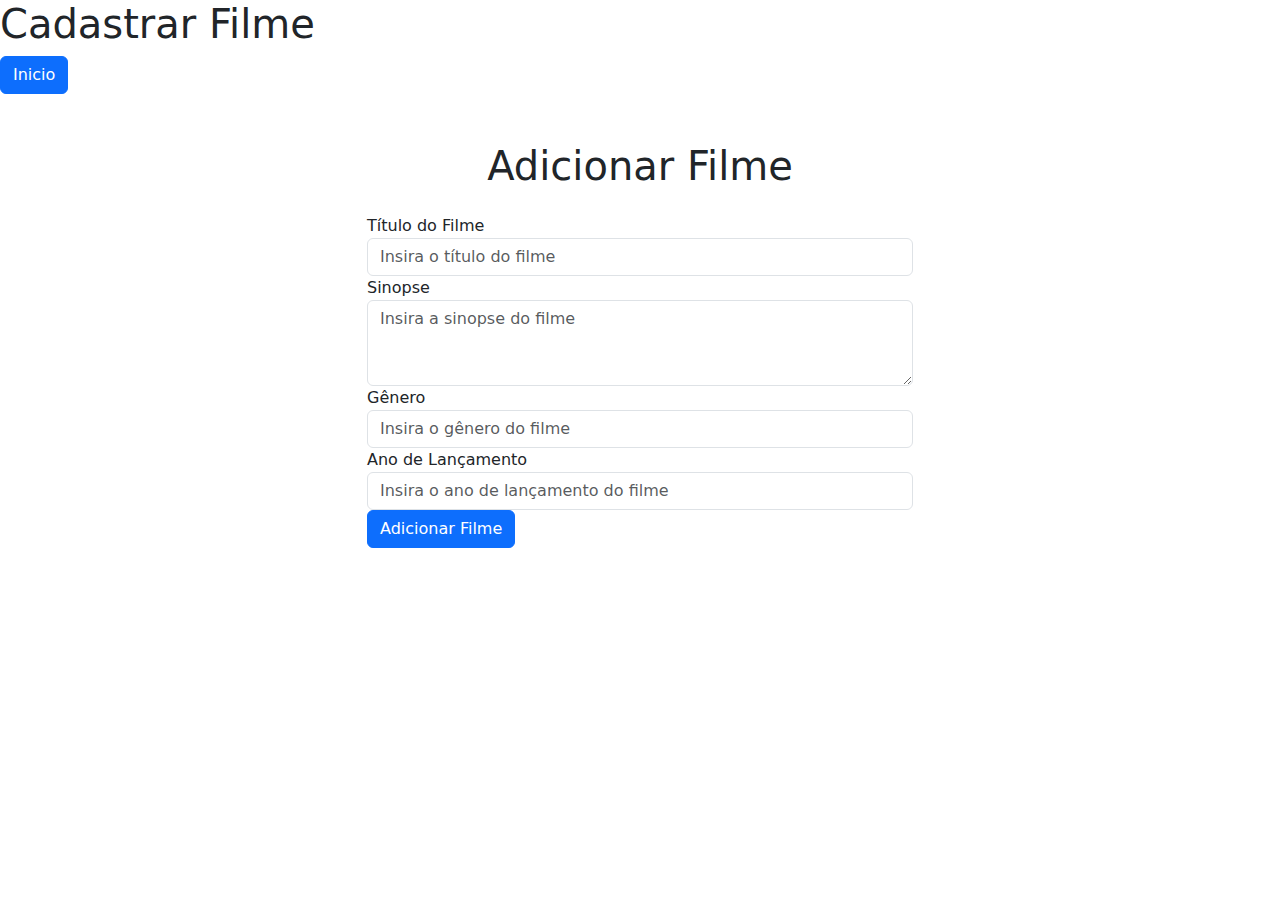
==== filmes/src/main/resources/templates/cadastrar.html @ fbe4eaa4 "initial upload" ====
<!DOCTYPE html>
<html lang="en">
<head>
    <meta charset="UTF-8">
    <meta name="viewport" content="width=device-width, initial-scale=1.0">
    <link href="https://cdn.jsdelivr.net/npm/bootstrap@5.3.3/dist/css/bootstrap.min.css" rel="stylesheet" integrity="sha384-QWTKZyjpPEjISv5WaRU9OFeRpok6YctnYmDr5pNlyT2bRjXh0JMhjY6hW+ALEwIH" crossorigin="anonymous">

    <link rel="stylesheet" href="/style.css" type="text/css">
    <title>Cadastrar</title>
</head>
<body>
    
    <div class="info">

    <h1>Cadastrar Filme</h1>
    <a href="/inicio">
        <button class="btn btn-primary">
            Inicio
        </button>
    </a>

    <div class="container">
        <h1 class="text-center mt-5 mb-4">Adicionar Filme</h1>
        <div class="row justify-content-center">
          <div class="col-md-6">
            <form>
              <div class="form-group">
                <label for="titulo">Título do Filme</label>
                <input type="text" class="form-control" id="titulo" name="titulo" placeholder="Insira o título do filme" required>
              </div>
              <div class="form-group">
                <label for="sinopse">Sinopse</label>
                <textarea class="form-control" id="sinopse" name="sinopse" rows="3" placeholder="Insira a sinopse do filme" required></textarea>
              </div>
              <div class="form-group">
                <label for="genero">Gênero</label>
                <input type="text" class="form-control" id="genero" name="genero" placeholder="Insira o gênero do filme" required>
              </div>
              <div class="form-group">
                <label for="anoLancamento">Ano de Lançamento</label>
                <input type="number" class="form-control" id="anoLancamento" name="anoLancamento" placeholder="Insira o ano de lançamento do filme" required>
              </div>
              <button type="submit" class="btn btn-primary">Adicionar Filme</button>
            </form>
          </div>
        </div>
      </div>
    
</div>
    
    <script src="script.js"></script>
</body>
</html>
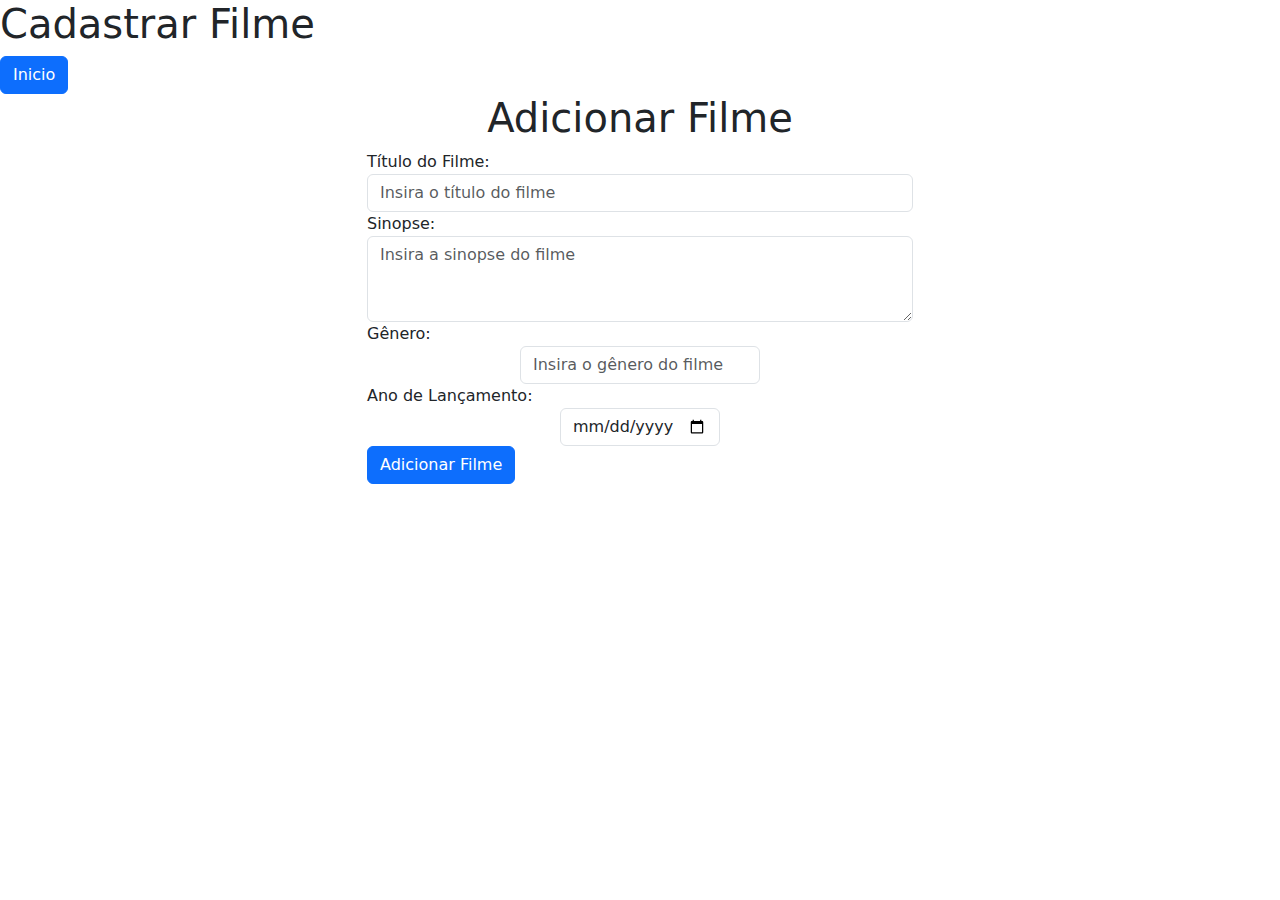
==== commit 47d2a152: "update style.css" ====
--- a/filmes/src/main/resources/templates/cadastrar.html
+++ b/filmes/src/main/resources/templates/cadastrar.html
@@ -20,28 +20,28 @@
     </a>
 
     <div class="container">
-        <h1 class="text-center mt-5 mb-4">Adicionar Filme</h1>
+        <h1 class="text-center">Adicionar Filme</h1>
         <div class="row justify-content-center">
           <div class="col-md-6">
-            <form>
+            <form action="/cadastrar" method="post" class="formulario-cadastro">
               <div class="form-group">
-                <label for="titulo">Título do Filme</label>
-                <input type="text" class="form-control" id="titulo" name="titulo" placeholder="Insira o título do filme" required>
+                  <label for="titulo">Título do Filme:</label>
+                  <input type="text" class="form-control" id="titulo" name="titulo" placeholder="Insira o título do filme" required>
               </div>
               <div class="form-group">
-                <label for="sinopse">Sinopse</label>
-                <textarea class="form-control" id="sinopse" name="sinopse" rows="3" placeholder="Insira a sinopse do filme" required></textarea>
+                  <label for="sinopse">Sinopse:</label>
+                  <textarea class="form-control" id="sinopse" name="sinopse" rows="3" placeholder="Insira a sinopse do filme" required></textarea>
               </div>
               <div class="form-group">
-                <label for="genero">Gênero</label>
-                <input type="text" class="form-control" id="genero" name="genero" placeholder="Insira o gênero do filme" required>
+                  <label for="genero">Gênero:</label>
+                  <input style="width: 15em; margin: 0 auto;" type="text" class="form-control" id="genero" name="genero" placeholder="Insira o gênero do filme" required>
               </div>
               <div class="form-group">
-                <label for="anoLancamento">Ano de Lançamento</label>
-                <input type="number" class="form-control" id="anoLancamento" name="anoLancamento" placeholder="Insira o ano de lançamento do filme" required>
+                  <label for="anoLancamento">Ano de Lançamento:</label>
+                  <input style="width: 10em ; margin: 0 auto;" type="date" class="form-control" id="anoLancamento" name="anoLancamento" placeholder="Insira o ano de lançamento do filme" required>
               </div>
               <button type="submit" class="btn btn-primary">Adicionar Filme</button>
-            </form>
+          </form>
           </div>
         </div>
       </div>
